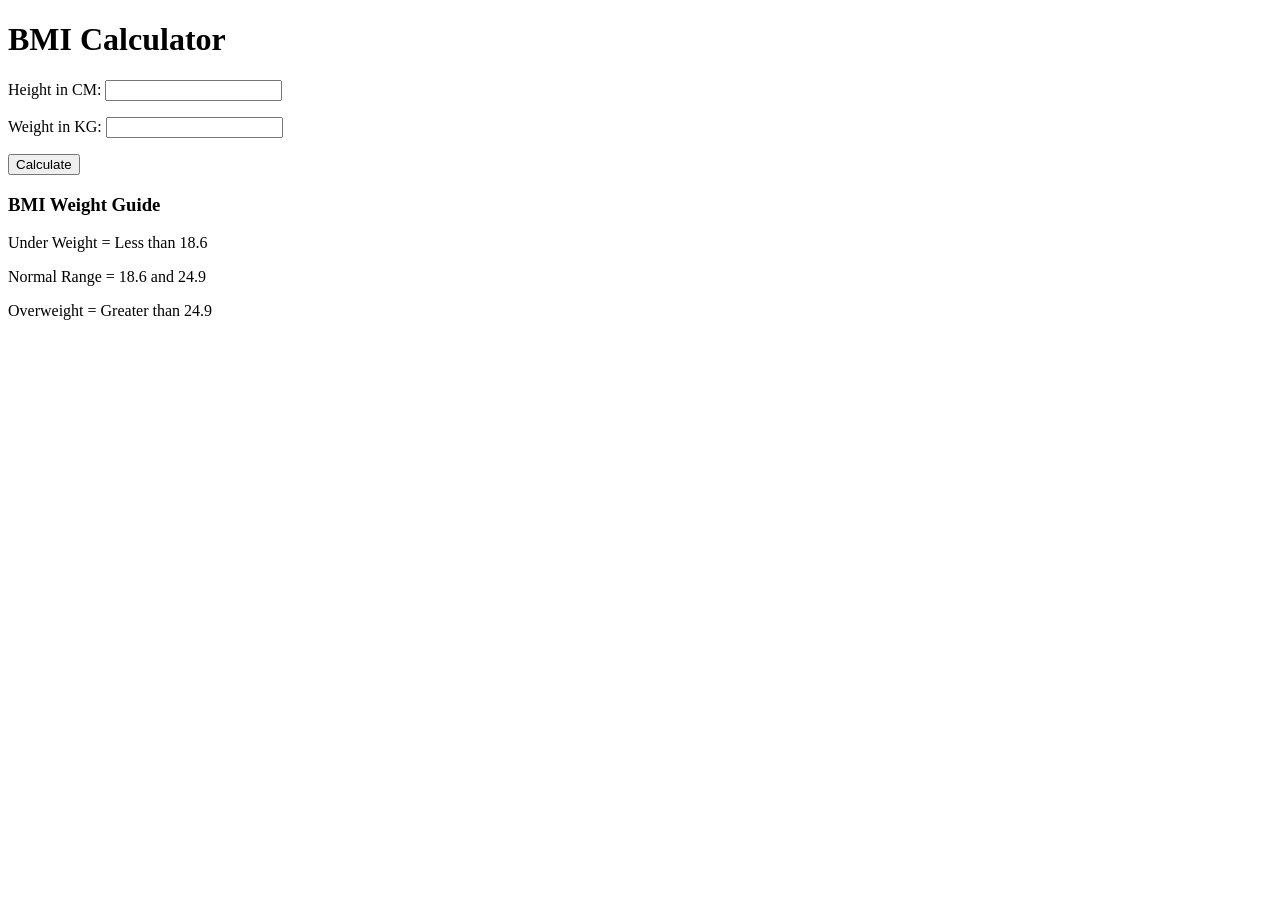
==== bmi calculator/index.html @ 025cd01e "project_imp" ====
<!DOCTYPE html>
<html lang="en">
  <head>
    <meta charset="UTF-8" />
    <meta name="viewport" content="width=device-width, initial-scale=1.0" />
    <meta http-equiv="X-UA-Compatible" content="ie=edge" />
    <link rel="stylesheet" href="style.css" />
    <link rel="stylesheet" href="../styles.css" />
    <title>BMI Calculator</title>
  </head>
  <body>
    <div class="container">
      <h1>BMI Calculator</h1>
      <form>
        <p><label>Height in CM: </label><input type="text" id="height" /></p>
        <p><label>Weight in KG: </label><input type="text" id="weight" /></p>
        <button>Calculate</button>
        <div id="results"></div>
        <div id="weight-guide">
          <h3>BMI Weight Guide</h3>
          <p>Under Weight = Less than 18.6</p>
          <p>Normal Range = 18.6 and 24.9</p>
          <p>Overweight = Greater than 24.9</p>
        </div>
      </form>
    </div>
  </body>
  <script src="chaiaurcode.js"></script>
</html>
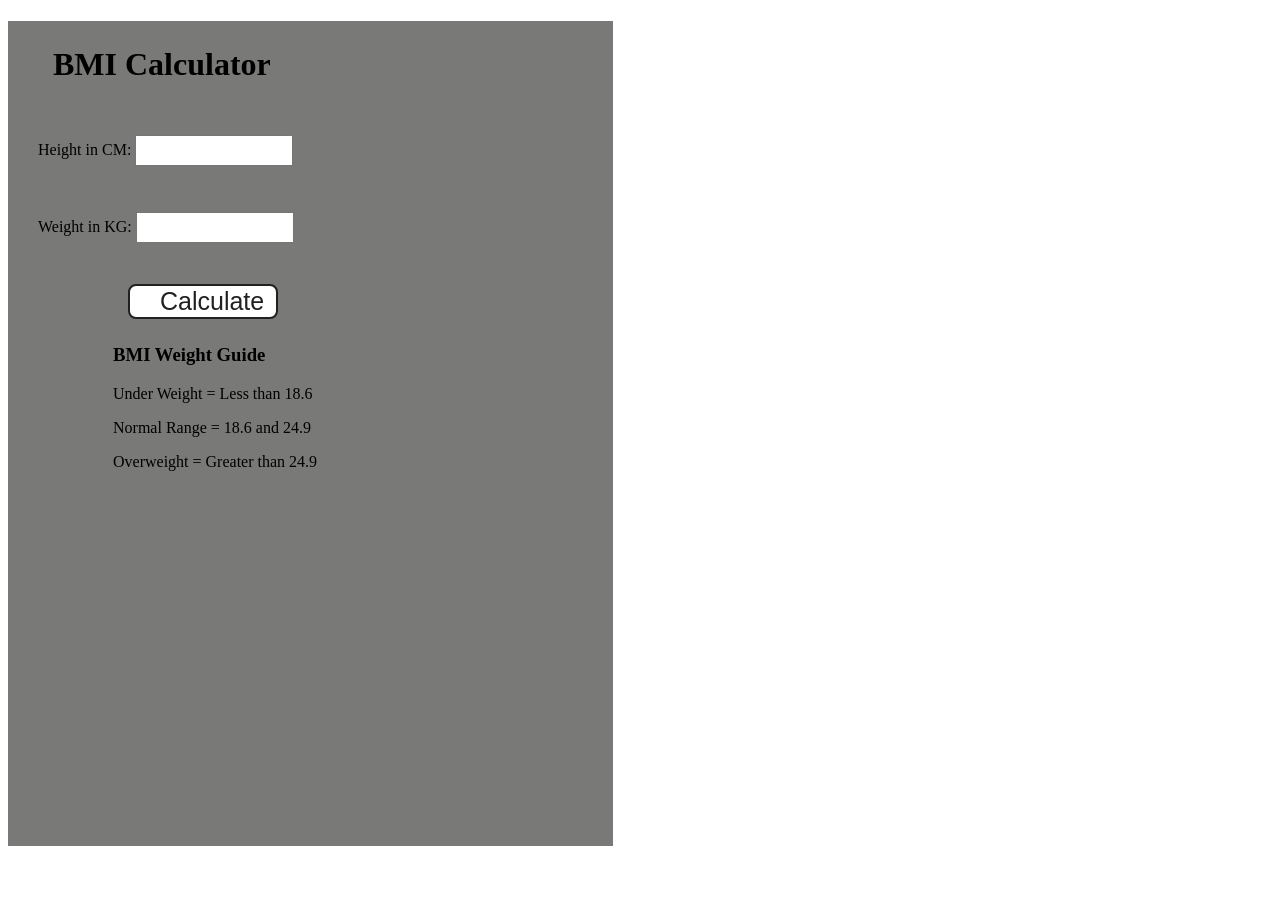
==== commit 427c156b: "project_imp" ====
--- a/bmi calculator/index.html
+++ b/bmi calculator/index.html
@@ -25,5 +25,5 @@
       </form>
     </div>
   </body>
-  <script src="chaiaurcode.js"></script>
+  <script src="index.js"></script>
 </html>
--- a/bmi calculator/style.css
+++ b/bmi calculator/style.css
@@ -0,0 +1,47 @@
+
+.container {
+  width: 575px;
+  height: 825px;
+
+  background-color: #797978;
+  padding-left: 30px;
+}
+#height,
+#weight {
+  width: 150px;
+  height: 25px;
+  margin-top: 30px;
+}
+
+#weight-guide {
+  margin-left: 75px;
+  margin-top: 25px;
+}
+
+#results {
+  font-size: 35px;
+  margin-left: 90px;
+  margin-top: 20px;
+  color: rgb(241, 241, 241);
+}
+
+button {
+  width: 150px;
+  height: 35px;
+  margin-left: 90px;
+  margin-top: 25px;
+  background-color: #fff;
+  padding: 1px 30px;
+  border-radius: 8px;
+  color: #212121;
+  text-decoration: none;
+  border: 2px solid #212121;
+
+  font-size: 25px;
+}
+
+h1 {
+  padding-left: 15px;
+  padding-top: 25px;
+  
+}
